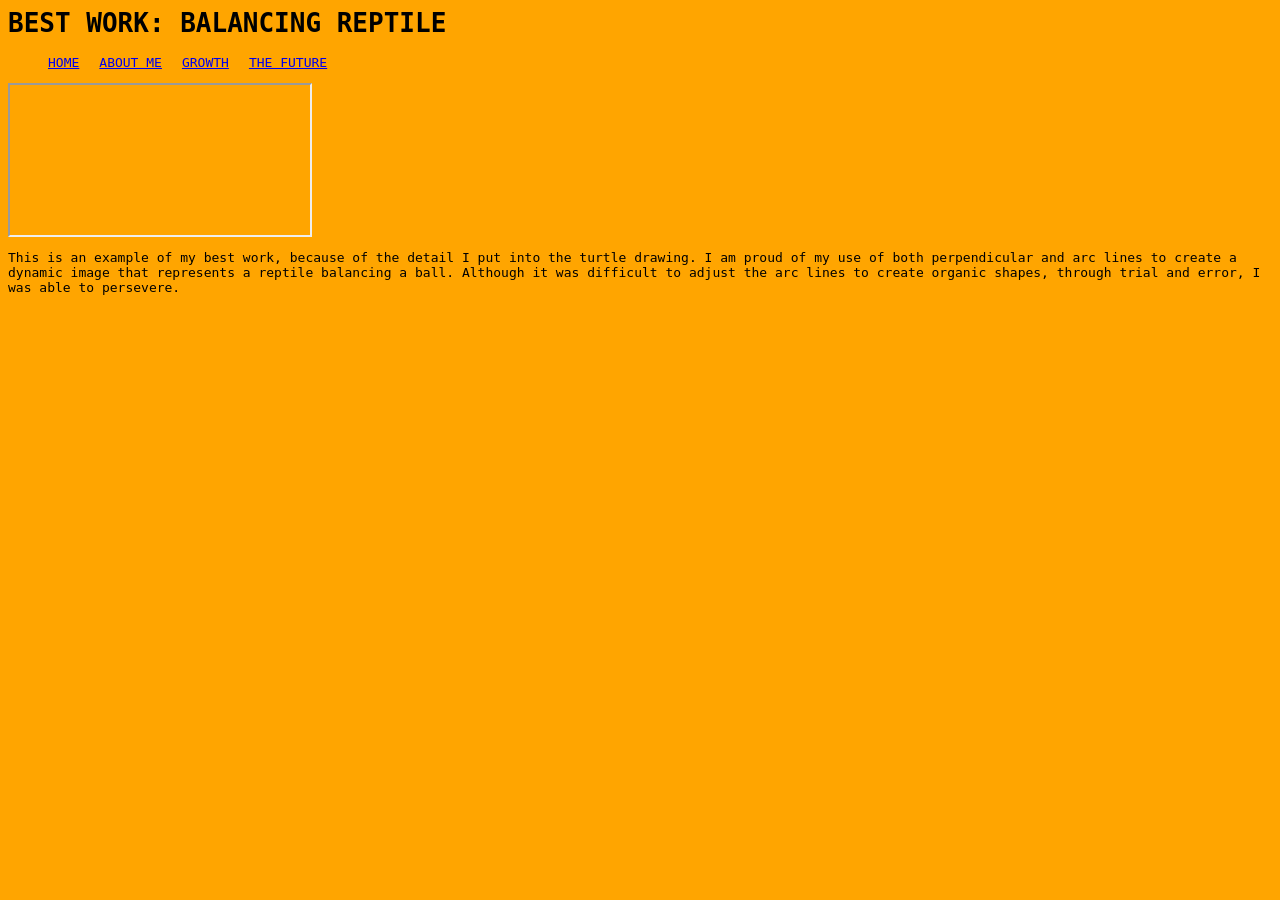
==== best-work.html @ 0ac2f91a "Initial upload" ====
<html>
   <head>
    <link rel="stylesheet" href="best-work.css">
    <style> 
      body { background-color: orange;
      }
      </style>
  </head>
  <body>
    <h1>BEST WORK: BALANCING REPTILE</h1>
      <ul>
        <li><a href="index.html">HOME</a></li>
        <li><a href="about-me.html">ABOUT ME</a></li> 
        <li><a href="growth.html">GROWTH</a></li>  
        <li><a href="the-future.html"> THE FUTURE</a></li>
       </ul>
    <iframe src="https://studio.code.org/projects/applab/b92dee8c-9596-4b4b-a37f-49f379f63a93" title="Balancing-Reptile"></iframe>
    <p>This is an example of my best work, because of the detail I put into the turtle drawing. 
      I am proud of my use of both perpendicular and arc lines to create a dynamic image that represents a reptile balancing a ball. 
      Although it was difficult to adjust the arc lines to create organic shapes, through trial and error, I was able to persevere. 
    </p>

  </body>
---- best-work.css ----
ul{
  list-style-type: none;
  display: flex;
  gap: 20px;
  font-family: monospace;
  
}

h1 {
  font-family: monospace;
}

p {
  font-family: monospace;
}

img {
  height: 200px
  
}
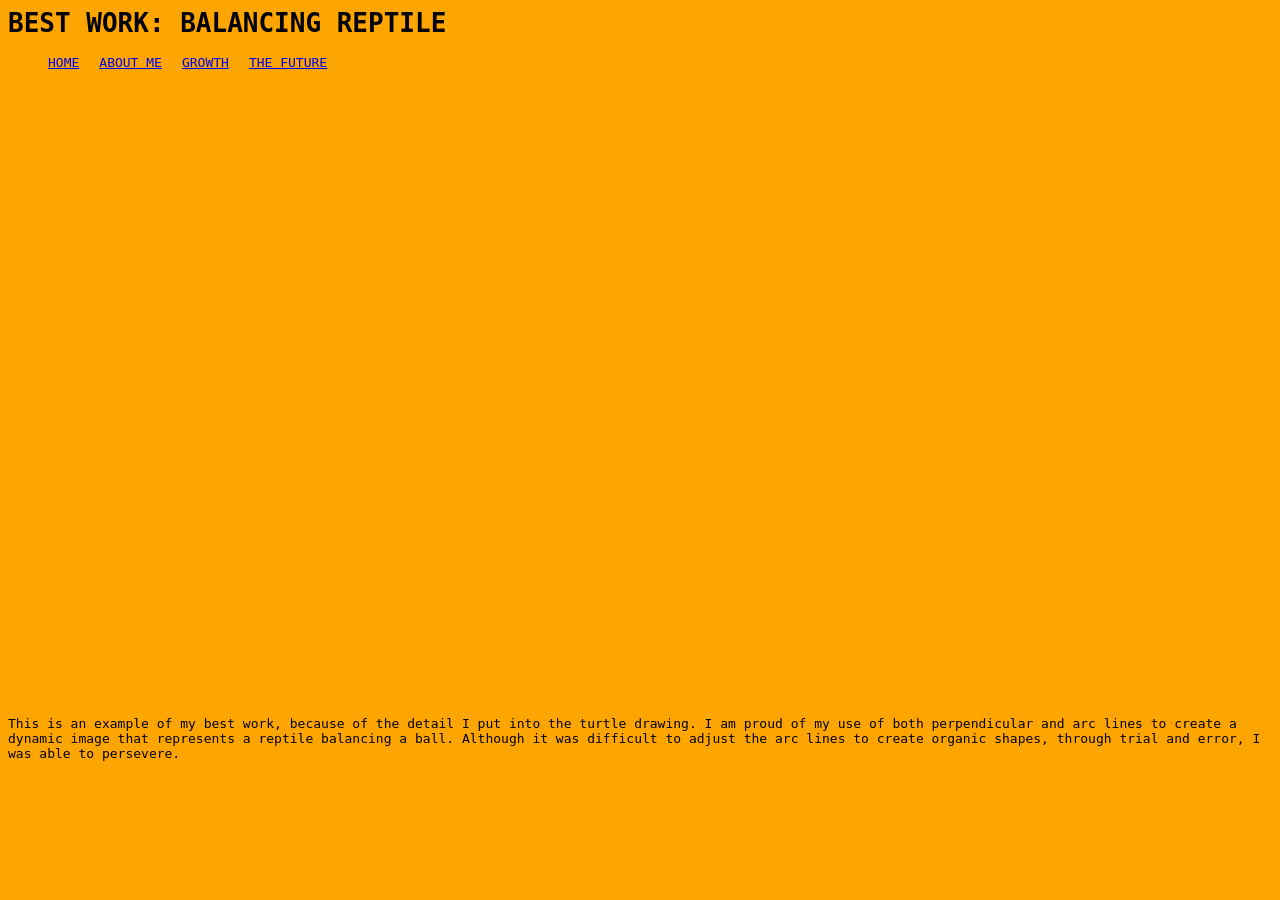
==== commit ad36c43a: "Update best-work.html" ====
--- a/best-work.html
+++ b/best-work.html
@@ -14,10 +14,10 @@
         <li><a href="growth.html">GROWTH</a></li>  
         <li><a href="the-future.html"> THE FUTURE</a></li>
        </ul>
-    <iframe src="https://studio.code.org/projects/applab/b92dee8c-9596-4b4b-a37f-49f379f63a93" title="Balancing-Reptile"></iframe>
+    <iframe width="392" height="620" style="border: 0px;" src="https://studio.code.org/projects/applab/b92dee8c-9596-4b4b-a37f-49f379f63a93/embed"></iframe>
     <p>This is an example of my best work, because of the detail I put into the turtle drawing. 
       I am proud of my use of both perpendicular and arc lines to create a dynamic image that represents a reptile balancing a ball. 
       Although it was difficult to adjust the arc lines to create organic shapes, through trial and error, I was able to persevere. 
     </p>
 
-  </body>+  </body>
